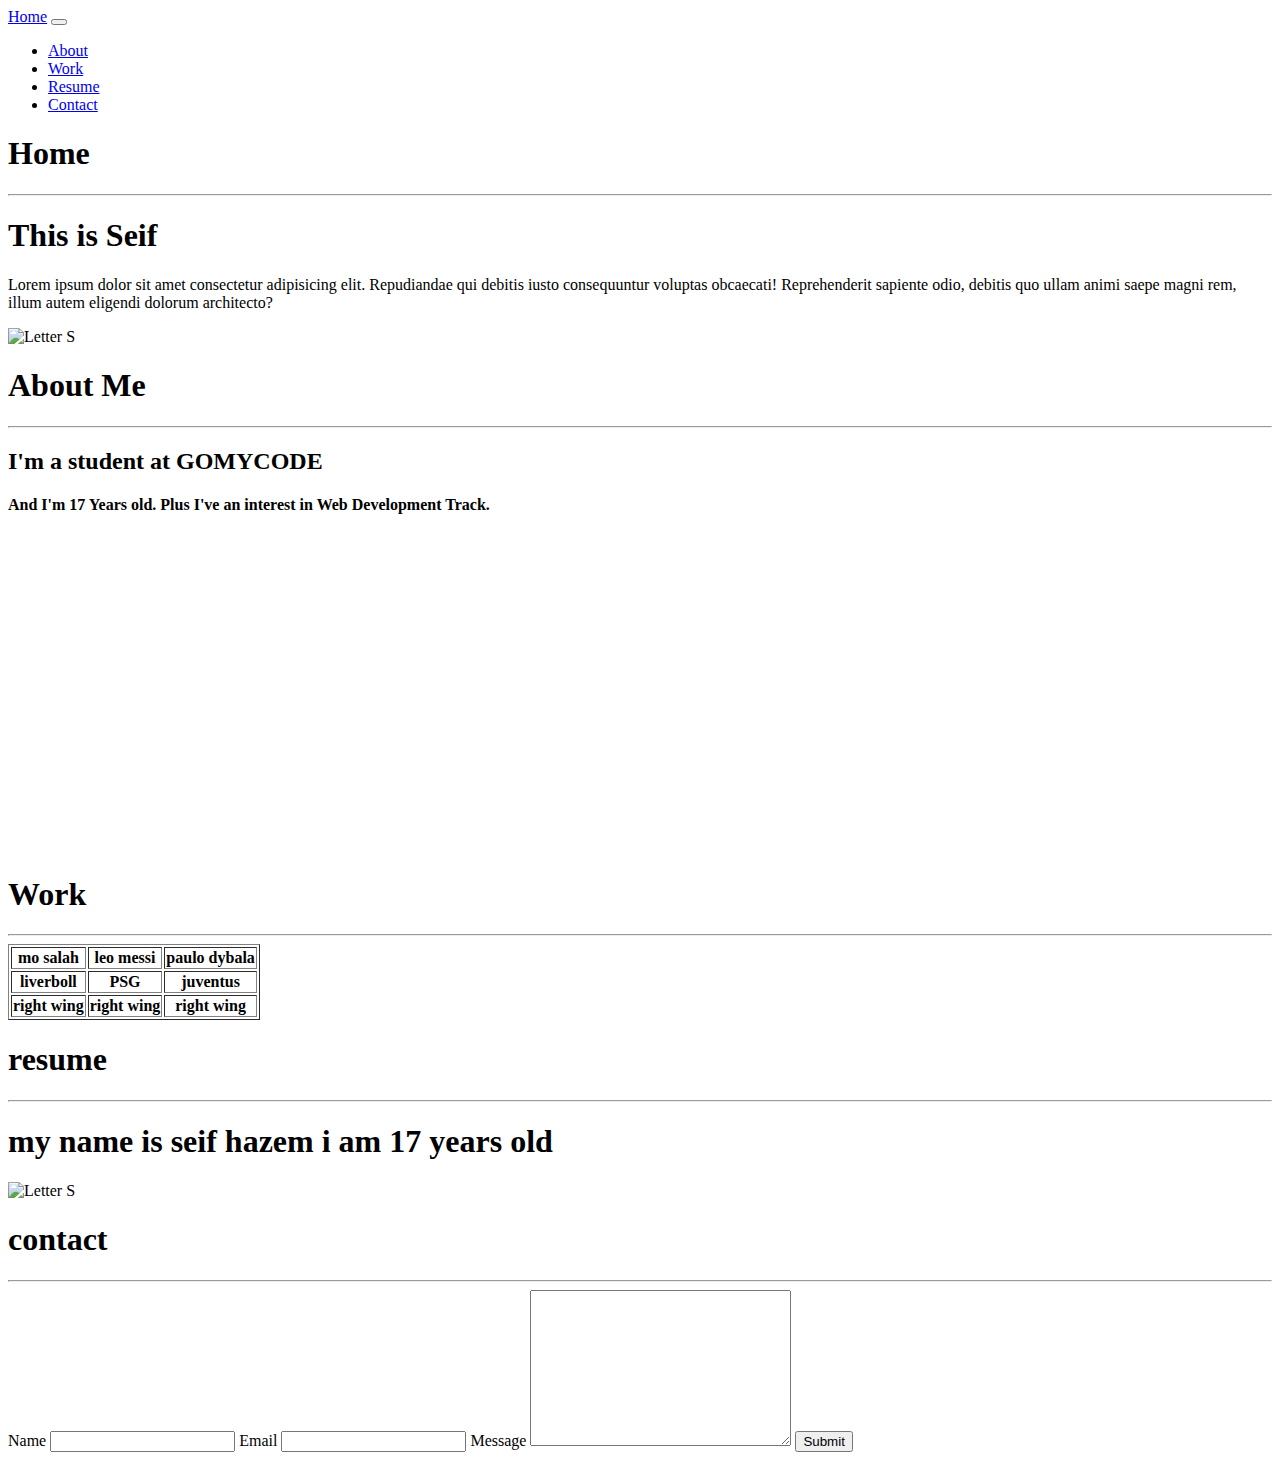
==== css progict/index.html @ b73f1c28 "initial commit" ====
<!DOCTYPE html>
<html lang="en">

<head>
    <meta charset="UTF-8">
    <meta http-equiv="X-UA-Compatible" content="IE=edge">
    <meta name="viewport" content="width=device-width, initial-scale=1.0">
    <link href="https://cdn.jsdelivr.net/npm/bootstrap@5.1.0/dist/css/bootstrap.min.css" rel="stylesheet"
        integrity="sha384-KyZXEAg3QhqLMpG8r+8fhAXLRk2vvoC2f3B09zVXn8CA5QIVfZOJ3BCsw2P0p/We" crossorigin="anonymous">
    <link rel="stylesheet" href="/css/style.css">
    <title>First Website</title>

</head>

<body>

    <!-- Navbar Start -->
    <nav class="navbar navbar-expand-lg navbar-light bg-light">
        <div class="container-fluid">
            <a class="navbar-brand" href="#">Home</a>
            <button class="navbar-toggler" type="button" data-bs-toggle="collapse" data-bs-target="#navbarNav"
                aria-controls="navbarNav" aria-expanded="false" aria-label="Toggle navigation">
                <span class="navbar-toggler-icon"></span>
            </button>
            <div class="collapse navbar-collapse" id="navbarNav">
                <ul class="navbar-nav">
                    <li class="nav-item">
                        <a class="nav-link" href="#about">About</a>
                    </li>
                    <li class="nav-item">
                        <a class="nav-link" href="#work">Work</a>
                    </li>
                    <li class="nav-item">
                        <a class="nav-link" href="#resume">Resume</a>
                    </li>
                    <li class="nav-item">
                        <a class="nav-link" href="#contact">Contact</a>
                    </li>
                </ul>
            </div>
        </div>
    </nav>
    <!-- Navbar End -->



    <!-- Home Start -->
    <section id="home">
        <div class="container">
            <h1>Home</h1>
            <hr>
            <h1>This is Seif</h1>
            <p>Lorem ipsum dolor sit amet consectetur adipisicing elit. Repudiandae qui debitis iusto consequuntur
                voluptas obcaecati! Reprehenderit sapiente odio, debitis quo ullam animi saepe magni rem, illum autem
                eligendi dolorum architecto? </p>
            <img class="logo" src="/res" alt="Letter S">
        </div>
    </section>
    <!-- Home End -->

    <!-- About Start -->
    <section id="about">
        <div class="container">
            <h1>About Me</h1>
            <hr>
            <h2>I'm a student at GOMYCODE</h2>
            <h4>And I'm 17 Years old. Plus I've an interest in Web Development Track.</h4>
            <iframe width="560" height="315" src="https://www.youtube.com/embed/mbeT8mpmtHA"
                title="YouTube video player" frameborder="0"
                allow="accelerometer; autoplay; clipboard-write; encrypted-media; gyroscope; picture-in-picture"
                allowfullscreen></iframe>
        </div>
    </section>
    <!-- About End -->

    <!-- work Start -->
    <section id="work">
        <div class="container">
            <h1>Work</h1>
            <hr>
            <table border="1">
                <tr>
                    <th>mo salah</th>
                    <th>leo messi</th>
                    <th>paulo dybala</th>
                </tr>
                <tr>
                    <th>liverboll</th>
                    <th>PSG</th>
                    <th>juventus</th>
                </tr>
                <tr>
                    <th>right wing</th>
                    <th>right wing</th>
                    <th>right wing</th>
                </tr>
            </table>

        </div>
    </section>
    <!-- work End -->

    <!-- resume Start -->
    <section id="resume">
        <div class="container">
            <h1>resume</h1>
            <hr>
            <h1>my name is seif hazem i am 17 years old</h1>
            <img class="logo" src="/res/img89.jpg" alt="Letter S">

        </div>
    </section>
    <!-- resume End -->

    <!-- contact Start -->
    <section id="contact">
        <div class="container">
            <h1>contact</h1>
            <hr>
            <form>
                <label for="Name">Name</label>
                <input type="text">
                <label for="Email">Email</label>
                <input type="text">
                <label for="Message">Message</label>
                <textarea name="messange" cols="30" rows="10"></textarea>
                <button type="submit">Submit</button>
            </form>
        </div>
    </section>
    <!-- contact End -->




    <script src="https://cdn.jsdelivr.net/npm/bootstrap@5.1.0/dist/js/bootstrap.bundle.min.js"
        integrity="sha384-U1DAWAznBHeqEIlVSCgzq+c9gqGAJn5c/t99JyeKa9xxaYpSvHU5awsuZVVFIhvj"
        crossorigin="anonymous"></script>
</body>

</html>
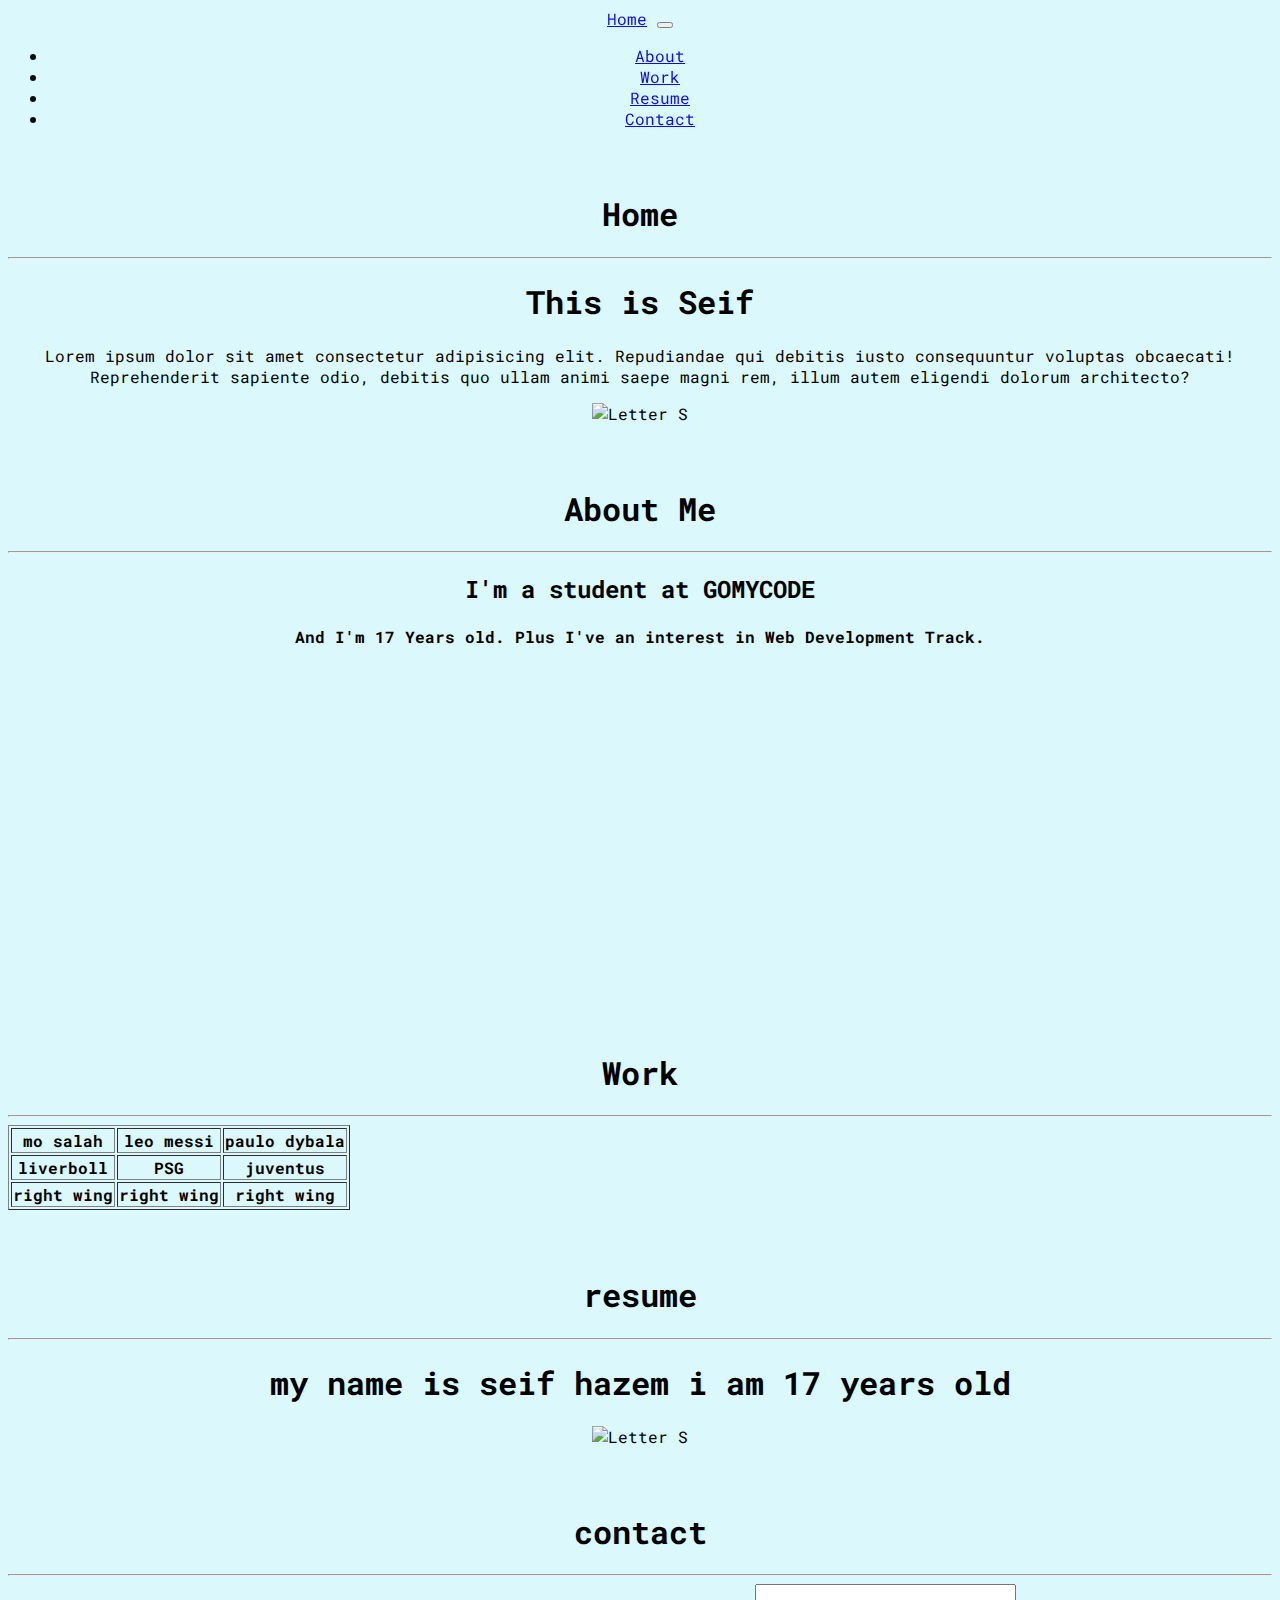
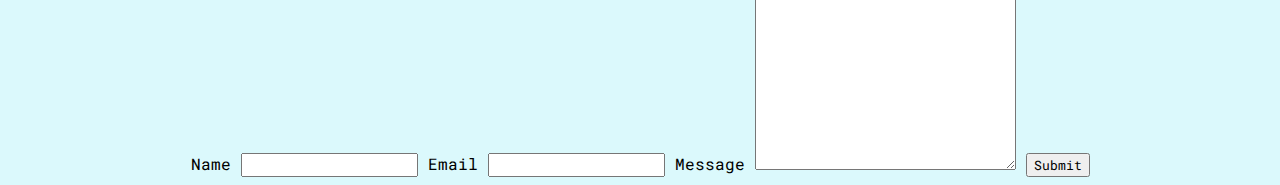
==== commit 350463a0: "updates" ====
--- a/css progict/index.html
+++ b/css progict/index.html
@@ -7,7 +7,7 @@
     <meta name="viewport" content="width=device-width, initial-scale=1.0">
     <link href="https://cdn.jsdelivr.net/npm/bootstrap@5.1.0/dist/css/bootstrap.min.css" rel="stylesheet"
         integrity="sha384-KyZXEAg3QhqLMpG8r+8fhAXLRk2vvoC2f3B09zVXn8CA5QIVfZOJ3BCsw2P0p/We" crossorigin="anonymous">
-    <link rel="stylesheet" href="/css/style.css">
+    <link rel="stylesheet" href="css/style.css">
     <title>First Website</title>
 
 </head>
@@ -53,7 +53,7 @@
             <p>Lorem ipsum dolor sit amet consectetur adipisicing elit. Repudiandae qui debitis iusto consequuntur
                 voluptas obcaecati! Reprehenderit sapiente odio, debitis quo ullam animi saepe magni rem, illum autem
                 eligendi dolorum architecto? </p>
-            <img class="logo" src="/res" alt="Letter S">
+            <img class="logo" src="/res/img.jpg" alt="Letter S">
         </div>
     </section>
     <!-- Home End -->
@@ -106,7 +106,7 @@
             <h1>resume</h1>
             <hr>
             <h1>my name is seif hazem i am 17 years old</h1>
-            <img class="logo" src="/res/img89.jpg" alt="Letter S">
+            <img class="logo" src="/res/img.jpg" alt="Letter S">
 
         </div>
     </section>
--- a/css progict/css/style.css
+++ b/css progict/css/style.css
@@ -0,0 +1,24 @@
+@import url("https://fonts.googleapis.com/css2?family=Roboto+Mono&display=swap");
+
+* {
+  font-family: "Roboto Mono", monospace;
+}
+
+.navbar {
+  position: sticky;
+  top: 0;
+  z-index: 1000;
+  opacity: 95%;
+}
+
+body {
+  background-color: #dbf9fc;
+  text-align: center;
+}
+
+.logo {
+  width: 20%;
+}
+section {
+  margin-top: 5%;
+}
